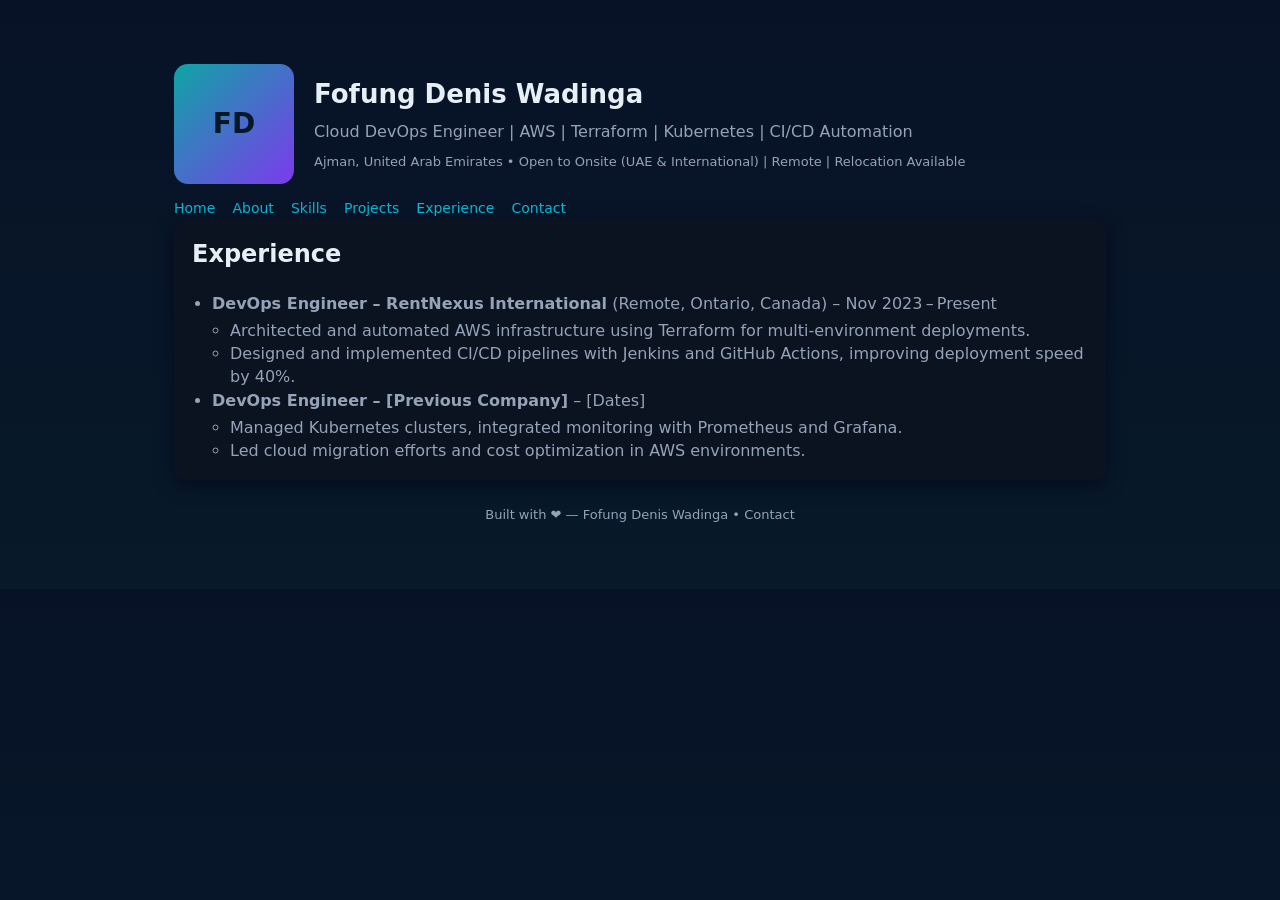
==== experience.html @ 24ed84be "Convert to multi-page static site with shared stylesheet" ====
<!doctype html>
<html lang="en">
<head>
  <meta charset="utf-8" />
  <meta name="viewport" content="width=device-width,initial-scale=1" />
  <title>Experience — Fofung Denis Wadinga</title>
  <meta name="description" content="Experience of Fofung Denis Wadinga" />
  <link rel="stylesheet" href="style.css" />
</head>
<body>
  <div class="container">
    <header>
      <div class="avatar">FD</div>
      <div>
        <h1>Fofung Denis Wadinga</h1>
        <div class="sub">Cloud DevOps Engineer | AWS | Terraform | Kubernetes | CI/CD Automation</div>
        <div style="margin-top:10px;color:var(--muted);font-size:13px">Ajman, United Arab Emirates • Open to Onsite (UAE & International) | Remote | Relocation Available</div>
      </div>
    </header>
    <nav>
      <a href="index.html">Home</a>
      <a href="about.html">About</a>
      <a href="skills.html">Skills</a>
      <a href="projects.html">Projects</a>
      <a href="experience.html">Experience</a>
      <a href="contact.html">Contact</a>
    </nav>

    <section class="card section">
      <h2 style="margin-top:0">Experience</h2>
      <ul style="color:var(--muted);margin:0;padding-left:20px">
        <li><strong>DevOps Engineer – RentNexus International</strong> (Remote, Ontario, Canada) – Nov 2023 – Present
          <ul style="margin:4px 0 0;padding-left:18px">
            <li>Architected and automated AWS infrastructure using Terraform for multi‑environment deployments.</li>
            <li>Designed and implemented CI/CD pipelines with Jenkins and GitHub Actions, improving deployment speed by 40%.</li>
          </ul>
        </li>
        <li><strong>DevOps Engineer – [Previous Company]</strong> – [Dates]
          <ul style="margin:4px 0 0;padding-left:18px">
            <li>Managed Kubernetes clusters, integrated monitoring with Prometheus and Grafana.</li>
            <li>Led cloud migration efforts and cost optimization in AWS environments.</li>
          </ul>
        </li>
      </ul>
    </section>

    <footer>
      Built with ❤️ — Fofung Denis Wadinga • <a href="mailto:fofungdenisw@gmail.com" style="color:var(--muted);text-decoration:none">Contact</a>
    </footer>
  </div>
</body>
</html>
---- style.css ----
:root{--bg:#0f1724;--card:#0b1220;--muted:#94a3b8;--accent:#06b6d4;--glass:rgba(255,255,255,0.04)}
*{box-sizing:border-box}
body{margin:0;font-family:Inter,Segoe UI,Roboto,system-ui,Arial;background:linear-gradient(180deg,#071226 0%,#071a2a 100%);color:#e6eef6;line-height:1.45}
.container{max-width:980px;margin:40px auto;padding:24px}
header{display:flex;gap:20px;align-items:center}
.avatar{width:120px;height:120px;border-radius:14px;flex:0 0 120px;background:linear-gradient(135deg,#0ea5a4,#7c3aed);display:flex;align-items:center;justify-content:center;font-weight:700;font-size:28px;color:#041826}
h1{margin:0;font-size:26px}
.sub{color:var(--muted);margin-top:6px}
nav{margin-top:12px}
nav a{color:var(--accent);text-decoration:none;margin-right:12px;font-size:14px}
.card{background:var(--card);padding:18px;border-radius:12px;box-shadow:0 6px 18px rgba(2,6,23,0.6)}
.section{margin-bottom:18px}
.skills{display:flex;flex-wrap:wrap;gap:8px;margin-top:10px}
.skill{background:var(--glass);padding:6px 10px;border-radius:999px;color:var(--muted);font-size:13px}
.projects{display:flex;flex-direction:column;gap:12px}
.proj{display:flex;gap:12px;align-items:flex-start}
.proj .thumb{width:88px;height:64px;border-radius:8px;background:#062a33;flex:0 0 88px;display:flex;align-items:center;justify-content:center;color:var(--muted)}
.proj h3{margin:0;font-size:15px}
.proj p{margin:6px 0 0;color:var(--muted);font-size:13px}
.contact a{color:var(--accent);text-decoration:none}
footer{margin-top:26px;text-align:center;color:var(--muted);font-size:13px}
.download{display:inline-block;margin-top:10px;background:linear-gradient(90deg,var(--accent),#7c3aed);color:#021019;padding:8px 12px;border-radius:8px;text-decoration:none;font-weight:600}
@media (max-width:900px){.grid{grid-template-columns:1fr}.avatar{width:96px;height:96px;font-size:22px}}
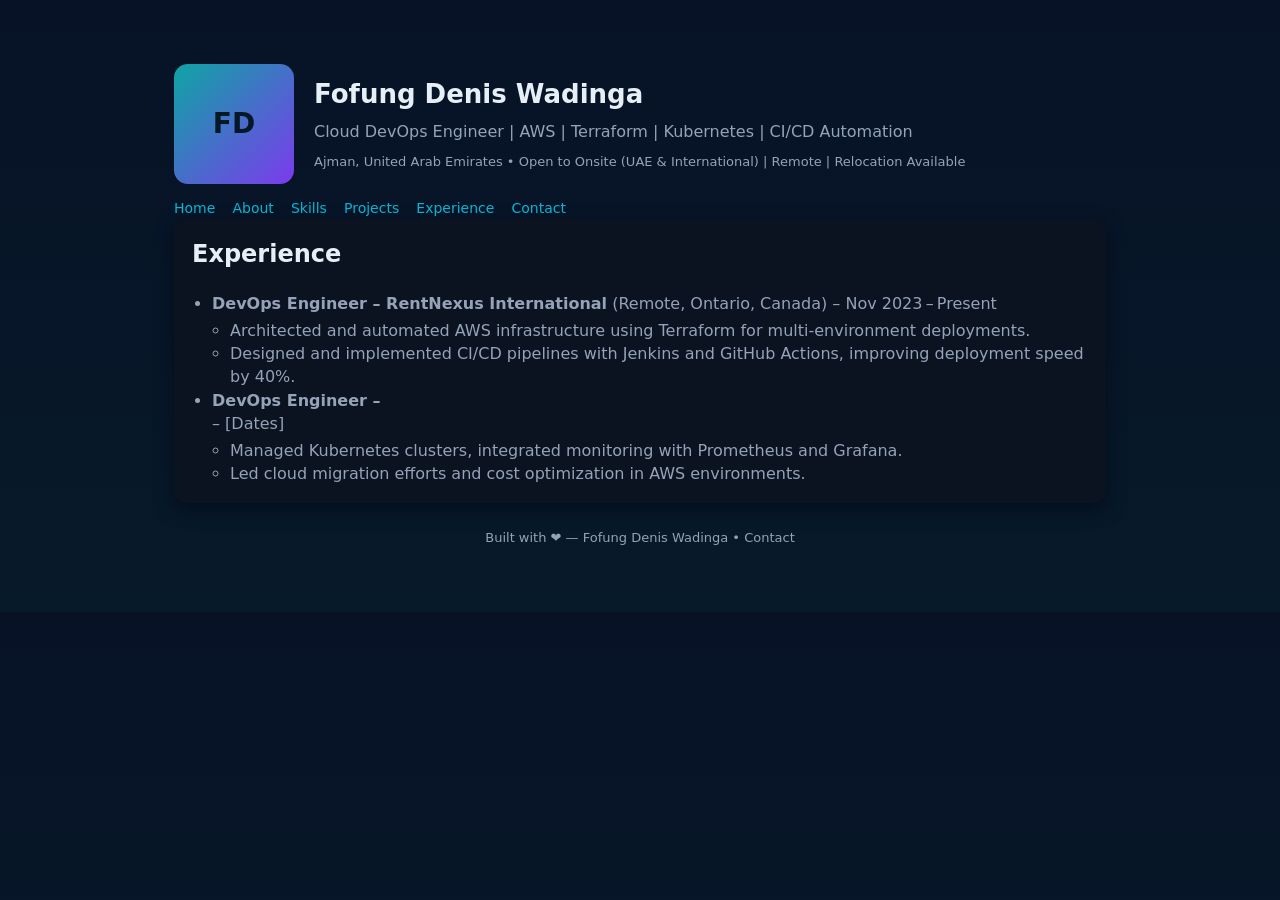
==== commit 8f018801: "modified amplify.ymland expirence.html" ====
--- a/experience.html
+++ b/experience.html
@@ -35,7 +35,7 @@
             <li>Designed and implemented CI/CD pipelines with Jenkins and GitHub Actions, improving deployment speed by 40%.</li>
           </ul>
         </li>
-        <li><strong>DevOps Engineer – [Previous Company]</strong> – [Dates]
+        <li><strong>DevOps Engineer – <div liontech="" solutions="" canada=""></div></strong> – [Dates]
           <ul style="margin:4px 0 0;padding-left:18px">
             <li>Managed Kubernetes clusters, integrated monitoring with Prometheus and Grafana.</li>
             <li>Led cloud migration efforts and cost optimization in AWS environments.</li>
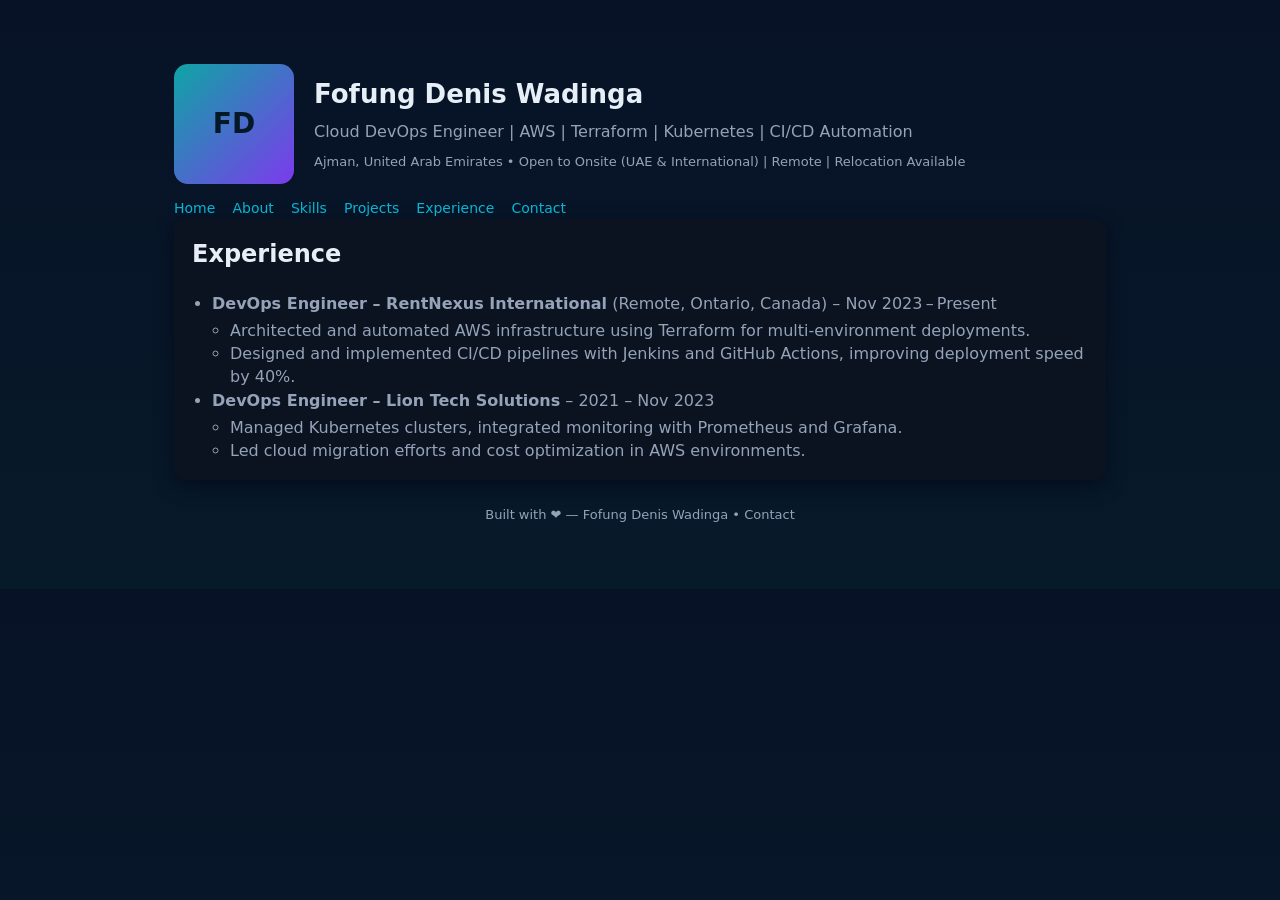
==== commit 39606779: "modified expirence.html and skills.html" ====
--- a/experience.html
+++ b/experience.html
@@ -35,7 +35,7 @@
             <li>Designed and implemented CI/CD pipelines with Jenkins and GitHub Actions, improving deployment speed by 40%.</li>
           </ul>
         </li>
-        <li><strong>DevOps Engineer – <div liontech="" solutions="" canada=""></div></strong> – [Dates]
+        <li><strong>DevOps Engineer – Lion Tech Solutions</strong> – 2021 – Nov 2023
           <ul style="margin:4px 0 0;padding-left:18px">
             <li>Managed Kubernetes clusters, integrated monitoring with Prometheus and Grafana.</li>
             <li>Led cloud migration efforts and cost optimization in AWS environments.</li>
